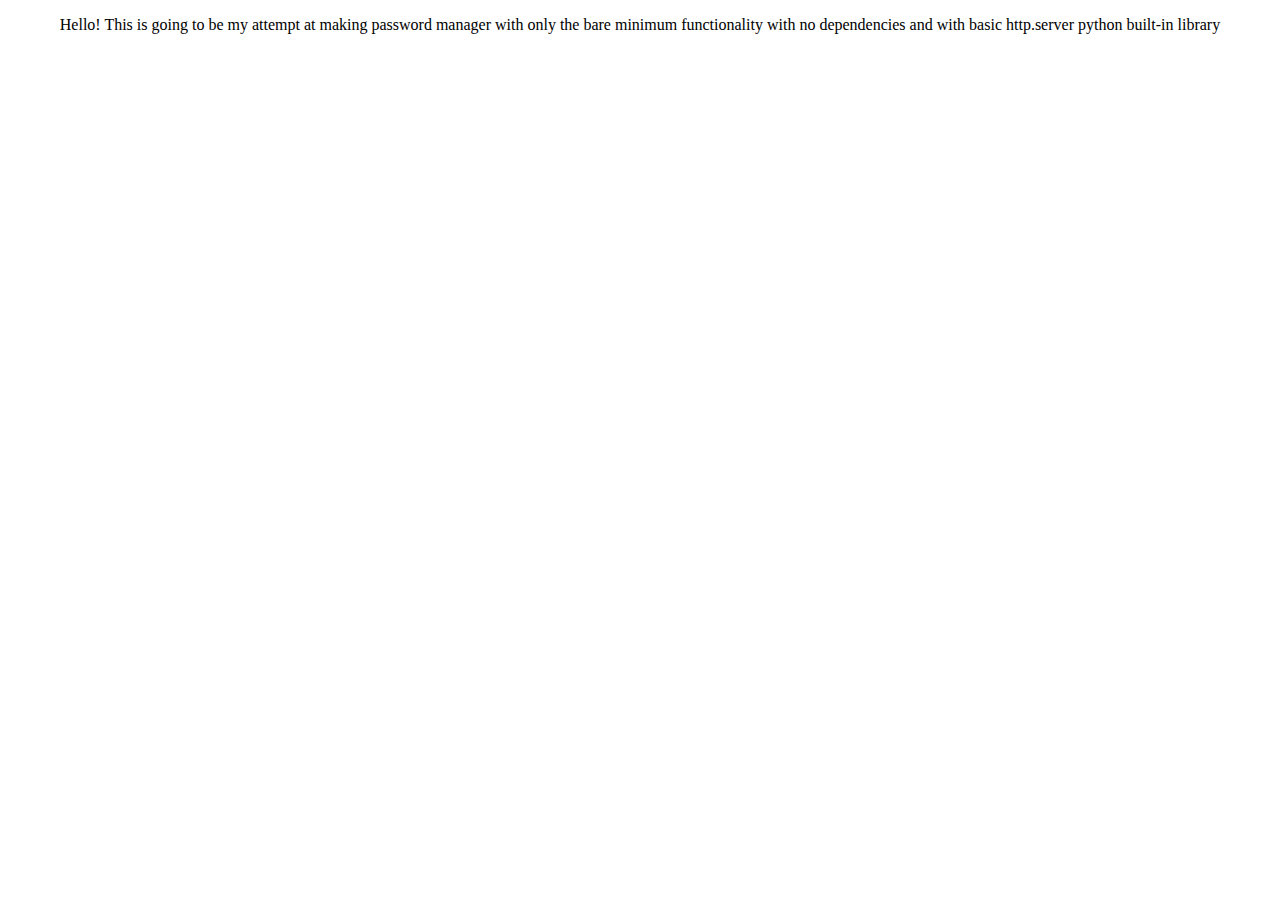
==== static/about/index.html @ 0045ea04 "better path handling + new button" ====
<!DOCTYPE html>
<html>
<head>
	<meta charset="utf-8">
	<meta name="viewport" content="width=device-width, initial-scale=1">
	<title>SSPM - About</title>
</head>
<body>
	<p align="center">Hello! This is going to be my attempt at making password manager with only the bare minimum functionality with no dependencies and with basic http.server python built-in library</p>
</body>
</html>
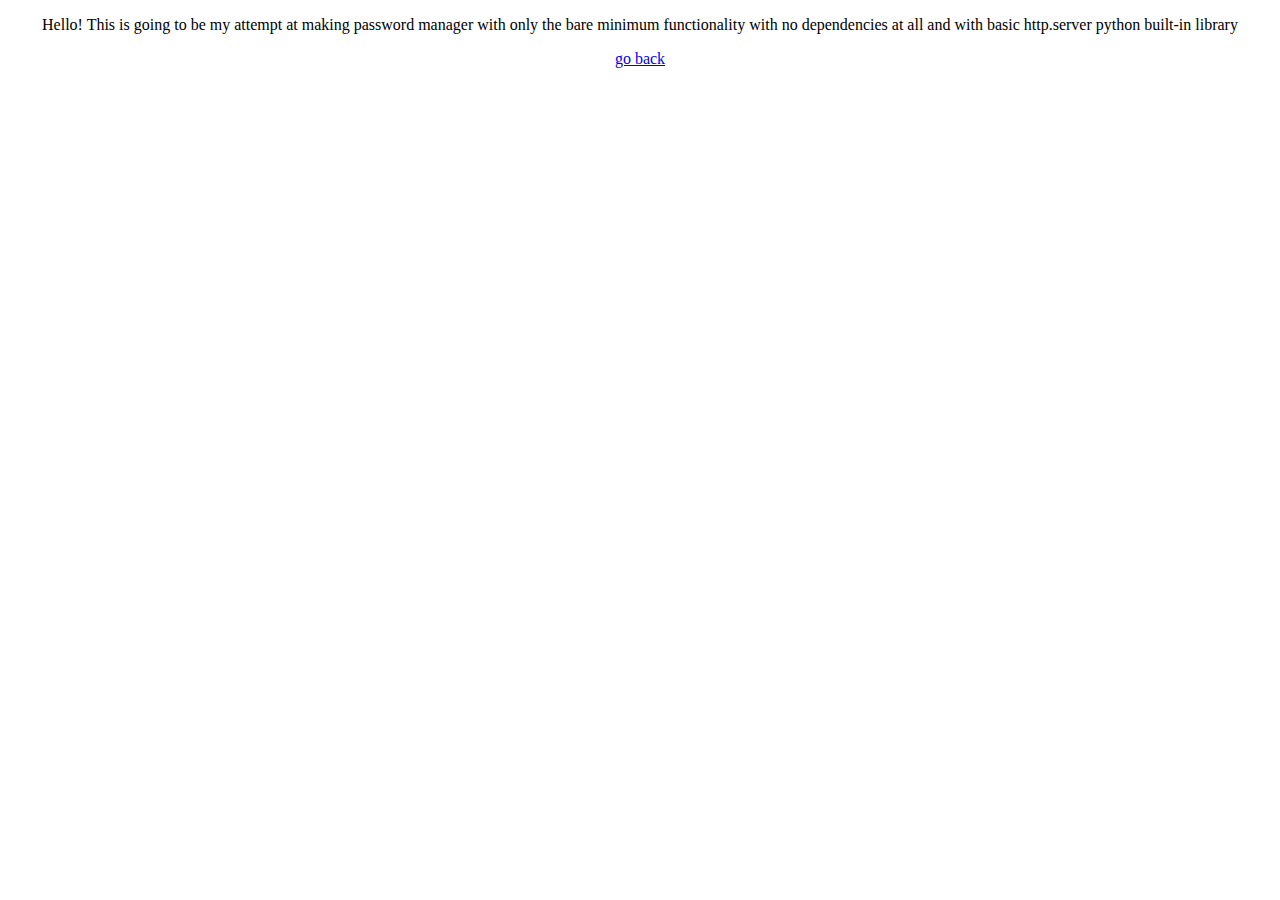
==== commit c6fc4ccd: "better everything. developing authorization mechanism" ====
--- a/static/about/index.html
+++ b/static/about/index.html
@@ -6,6 +6,7 @@
 	<title>SSPM - About</title>
 </head>
 <body>
-	<p align="center">Hello! This is going to be my attempt at making password manager with only the bare minimum functionality with no dependencies and with basic http.server python built-in library</p>
+	<p align="center">Hello! This is going to be my attempt at making password manager with only the bare minimum functionality with no dependencies at all and with basic http.server python built-in library</p>
+	<p align="center"><a align="center" href="/">go back</a></p>
 </body>
 </html>